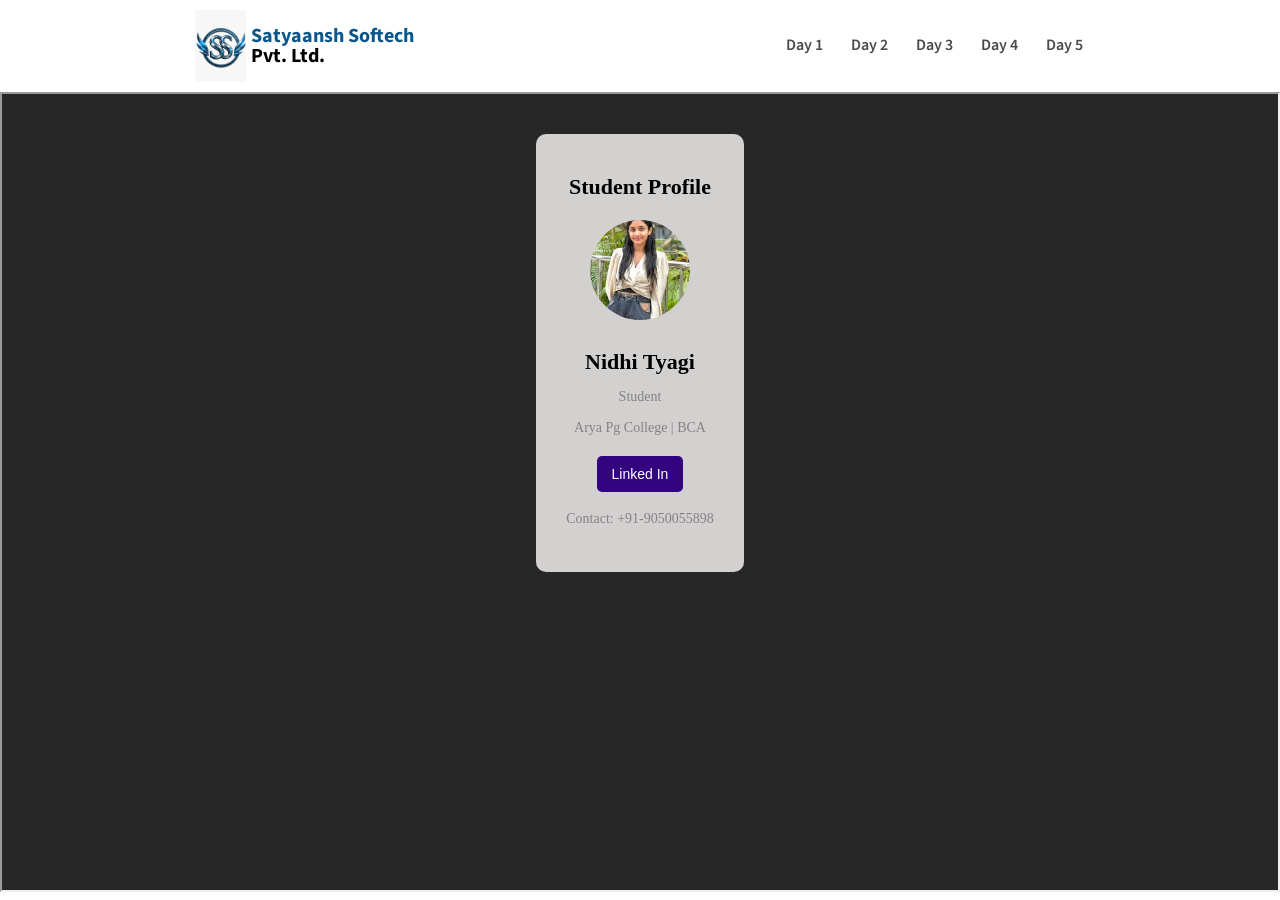
==== index.html @ 94ba2c63 "Added Day4 project" ====
<!doctype html>
<html lang="en">
   <head>
      <meta charset="UTF-8" />
      <meta name="viewport" content="width=device-width, initial-scale=1.0" />
      <title>SSPL | Arya P.G.</title>
      <link rel="stylesheet" href="style.css" />
       </head>
   <body>
      <div class="container">
         <!-- Navbar -->
         <div class="navbar">
            <!-- logo -->
            <div class="logo">
               <img src="logo2.jpeg" alt="logo" />
               <div class="companyName">
                  <span>Satyaansh Softech</span>
                  Pvt. Ltd.
               </div>
            </div>

            <!-- Menu-Items -->
            <ul class="daysLink">
               <li onclick="loadPage('day1/index.html')">Day 1</li>
               <li onclick="loadPage('day2/index.html')">Day 2</li>
               <li onclick="loadPage('day3/index.html')">Day 3</li>
               <li onclick="loadPage('day4/index.html')">Day 4</li>
               <li onclick="loadPage('day5/index.html')">Day 5</li>
            </ul>

            <!-- right button -->
            <button class="hamburger">
               <img src="logo2.jpeg" alt="menu" />
            </button>
         </div>

         <!-- Days -->
         <iframe
            id="dayFrame"
            src="day1/index.html"
            width="100%"
            height="800">
         </iframe>
      </div>
      <script>
         const hamburger = document.querySelector(".hamburger");
         const daysLink = document.querySelector(".daysLink");

         hamburger.addEventListener("click", () => {
            daysLink.classList.toggle("active");
         });

         function loadPage(page) {
           let frame= document.getElementById("dayFrame")
           frame.src = page;
         }
      </script>
   </body>
</html>
---- style.css ----
@import url("https://fonts.googleapis.com/css2?family=Source+Sans+3:ital,wght@0,200..900;1,200..900&display=swap");

* {
   margin: 0;
   padding: 0;
   box-sizing: border-box;
   font-family: "Source Sans 3", sans-serif;
}

/* Navbar */

.navbar {
   display: flex;
   justify-content: space-around;
   align-items: center;
   padding: 10px;
}

.logo {
   display: flex;
   align-items: center;
   gap: 5px;
   font-size: 20px;
}

.logo img {
   height: 72px;
}

.logo .companyName {
   display: flex;
   flex-direction: column;
   font-weight: bolder;
   line-height: 1em;
}

.logo .companyName span {
   color: #09568a;
}

/* Days */

.daysLink {
   display: flex;
   align-items: center;
   list-style: none;
   gap: 24px;
   font-weight: 600;
}

.daysLink li {
   color: #4a4a4a;
   padding: 2px;
   border-bottom: 2px solid transparent;
   border-radius: 3px;
   transition: all;
   animation-duration: 200ms;
}

.daysLink li:hover {
   border-color: #09568a;
   color: #09568a;
}

/* Button */
.hamburger {
   background: #000;
   color: white;
   border-radius: 3px;
   border: none;
   padding: 8px;
   padding-bottom: 4px;
}
.hamburger img {
   height: 20px;
}

.hamburger:hover {
   background: #000000da;
}

.hamburger {
   display: none;
}

/* Responsive */
@media screen and (max-width: 646px) {
   .daysLink {
      display: none;
   }

   .active {
      display: flex;
      flex-direction: column;
      background-color: #f6f3f3;
      width: 120px;
      position: absolute;
      top: 70px;
      right: 0;
      gap: 10px;
      padding: 10px;
   }

   .hamburger {
      display: block;
   }
}
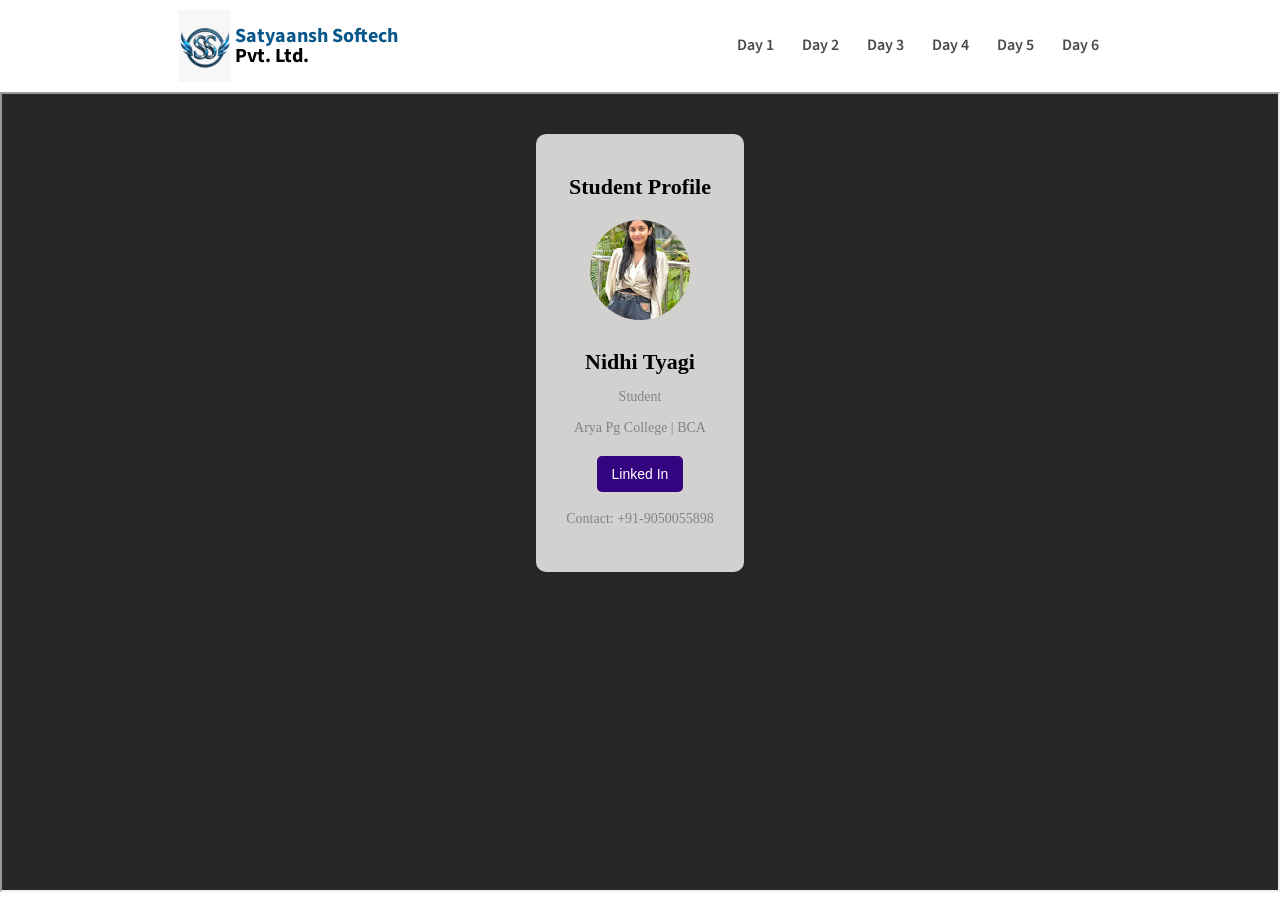
==== commit 005cdb81: "commit initial" ====
--- a/index.html
+++ b/index.html
@@ -26,11 +26,12 @@
                <li onclick="loadPage('day3/index.html')">Day 3</li>
                <li onclick="loadPage('day4/index.html')">Day 4</li>
                <li onclick="loadPage('day5/index.html')">Day 5</li>
+              <li onclick="loadPage('day6/index.html')">Day 6</li>
             </ul>
 
             <!-- right button -->
             <button class="hamburger">
-               <img src="logo2.jpeg" alt="menu" />
+               <img src="ham.jpg" alt="menu" />
             </button>
          </div>
 
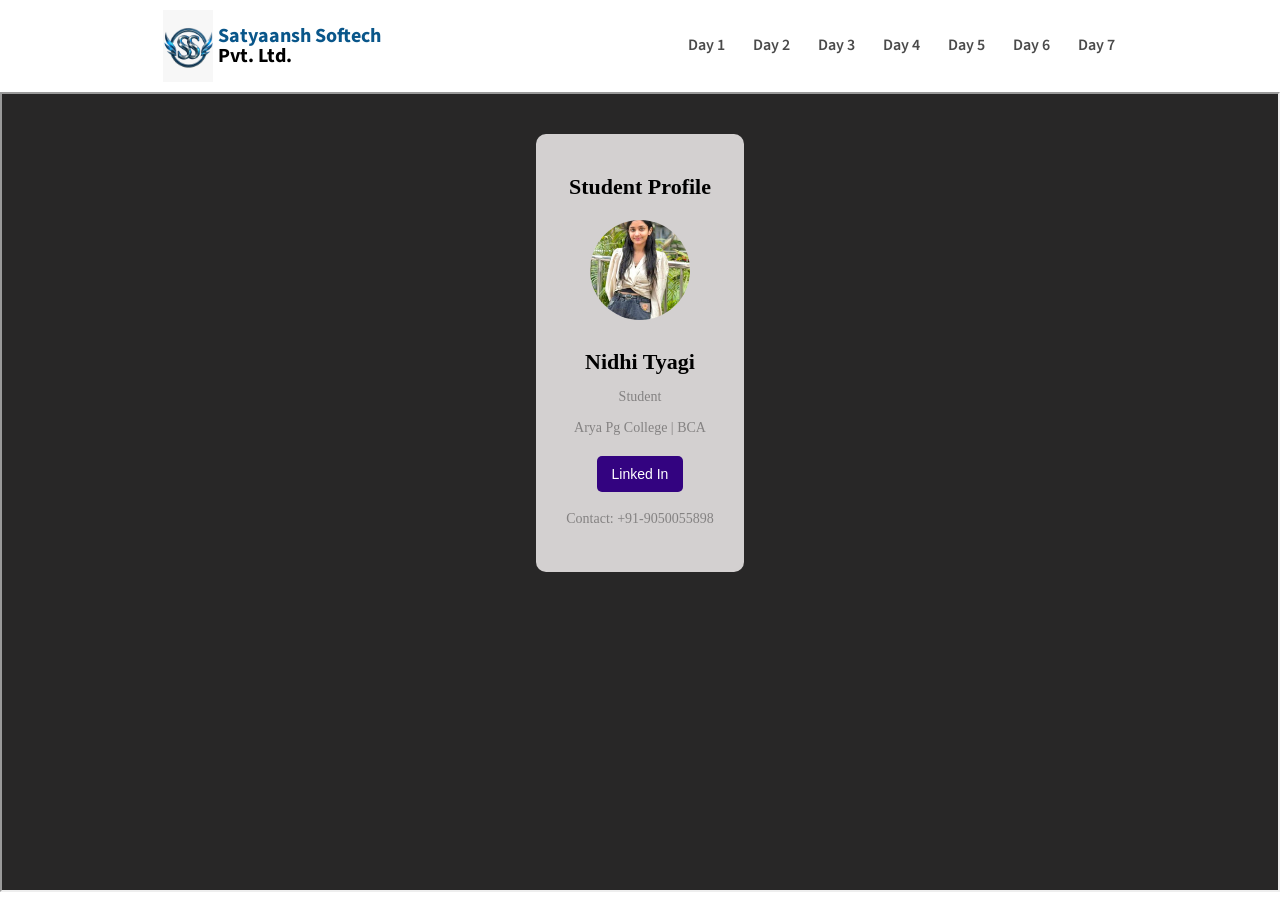
==== commit 9e73e331: "innitial commit" ====
--- a/index.html
+++ b/index.html
@@ -26,7 +26,8 @@
                <li onclick="loadPage('day3/index.html')">Day 3</li>
                <li onclick="loadPage('day4/index.html')">Day 4</li>
                <li onclick="loadPage('day5/index.html')">Day 5</li>
-              <li onclick="loadPage('day6/index.html')">Day 6</li>
+               <li onclick="loadPage('day6/index.html')">Day 6</li>
+               <li onclick="loadPage('day7/index.html')">Day 7</li>
             </ul>
 
             <!-- right button -->
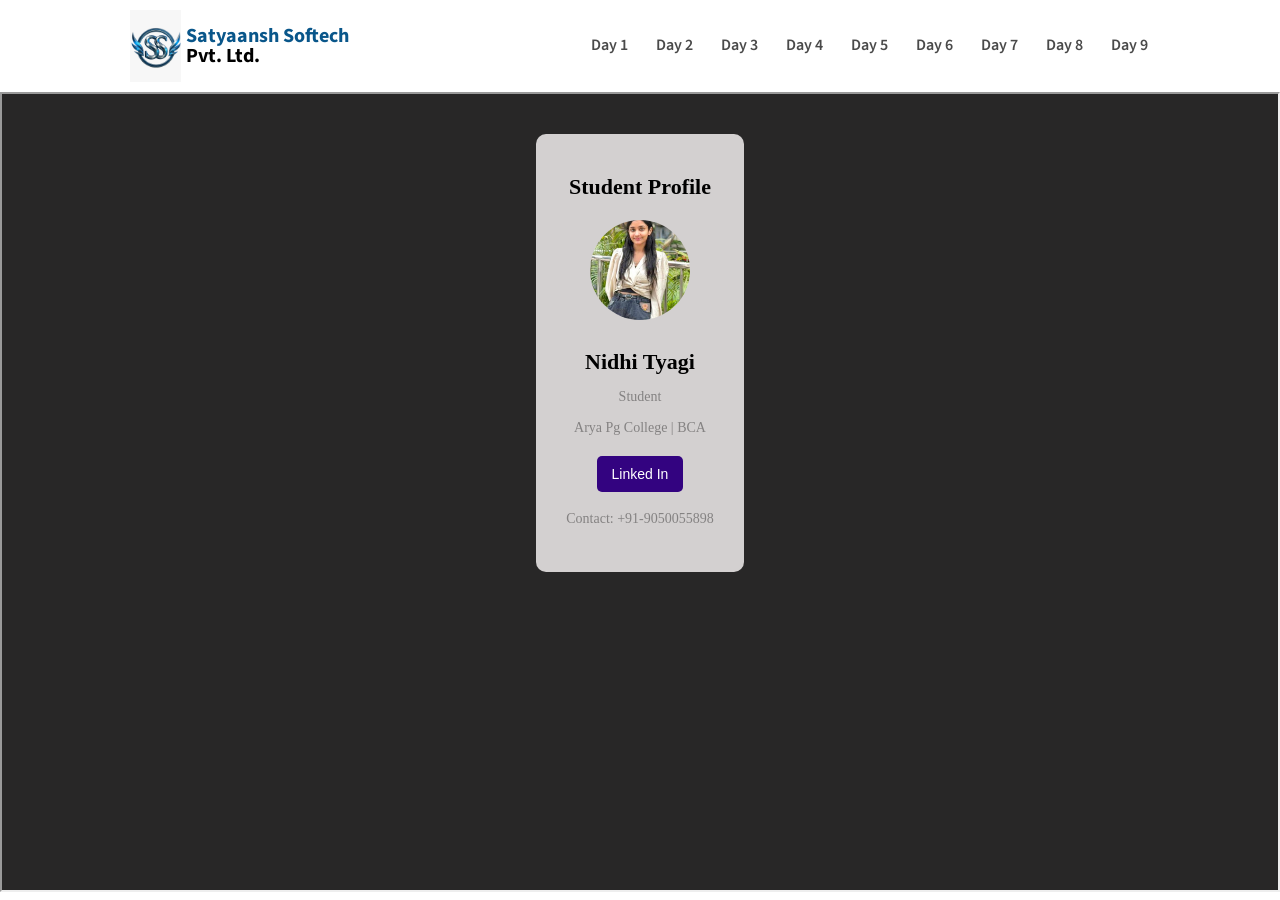
==== commit 97a1763a: "commit initial" ====
--- a/index.html
+++ b/index.html
@@ -28,6 +28,8 @@
                <li onclick="loadPage('day5/index.html')">Day 5</li>
                <li onclick="loadPage('day6/index.html')">Day 6</li>
                <li onclick="loadPage('day7/index.html')">Day 7</li>
+               <li onclick="loadPage('day8/index.html')">Day 8</li>
+               <li onclick="loadPage('day9/index.html')">Day 9</li>
             </ul>
 
             <!-- right button -->
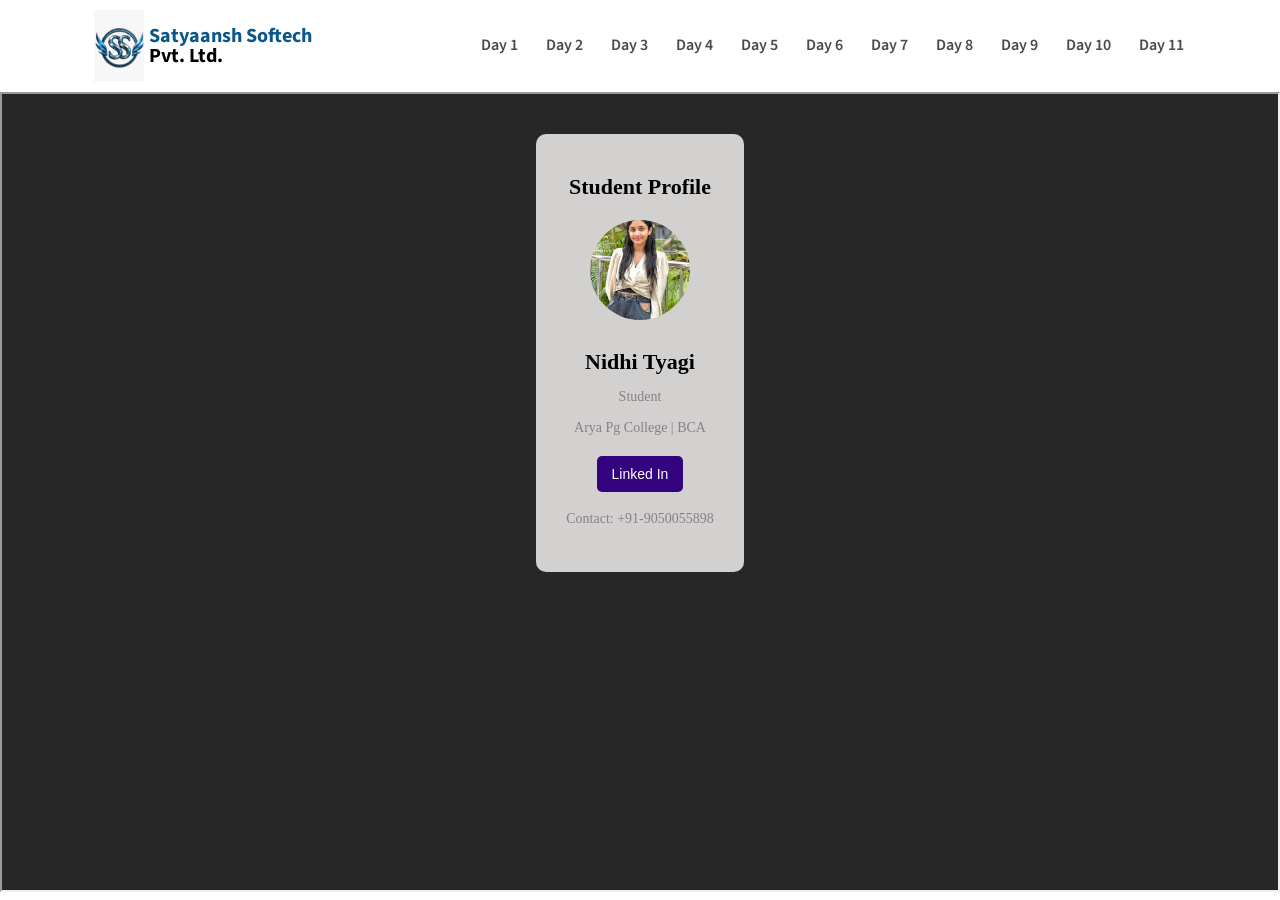
==== commit 618dc14a: "commit initial" ====
--- a/index.html
+++ b/index.html
@@ -30,6 +30,8 @@
                <li onclick="loadPage('day7/index.html')">Day 7</li>
                <li onclick="loadPage('day8/index.html')">Day 8</li>
                <li onclick="loadPage('day9/index.html')">Day 9</li>
+               <li onclick="loadPage('day10/index.html')">Day 10</li>
+               <li onclick="loadPage('day11/index.html')">Day 11</li>
             </ul>
 
             <!-- right button -->
@@ -41,7 +43,7 @@
          <!-- Days -->
          <iframe
             id="dayFrame"
-            src="day1/index.html"
+            src="day1/index.html" 
             width="100%"
             height="800">
          </iframe>
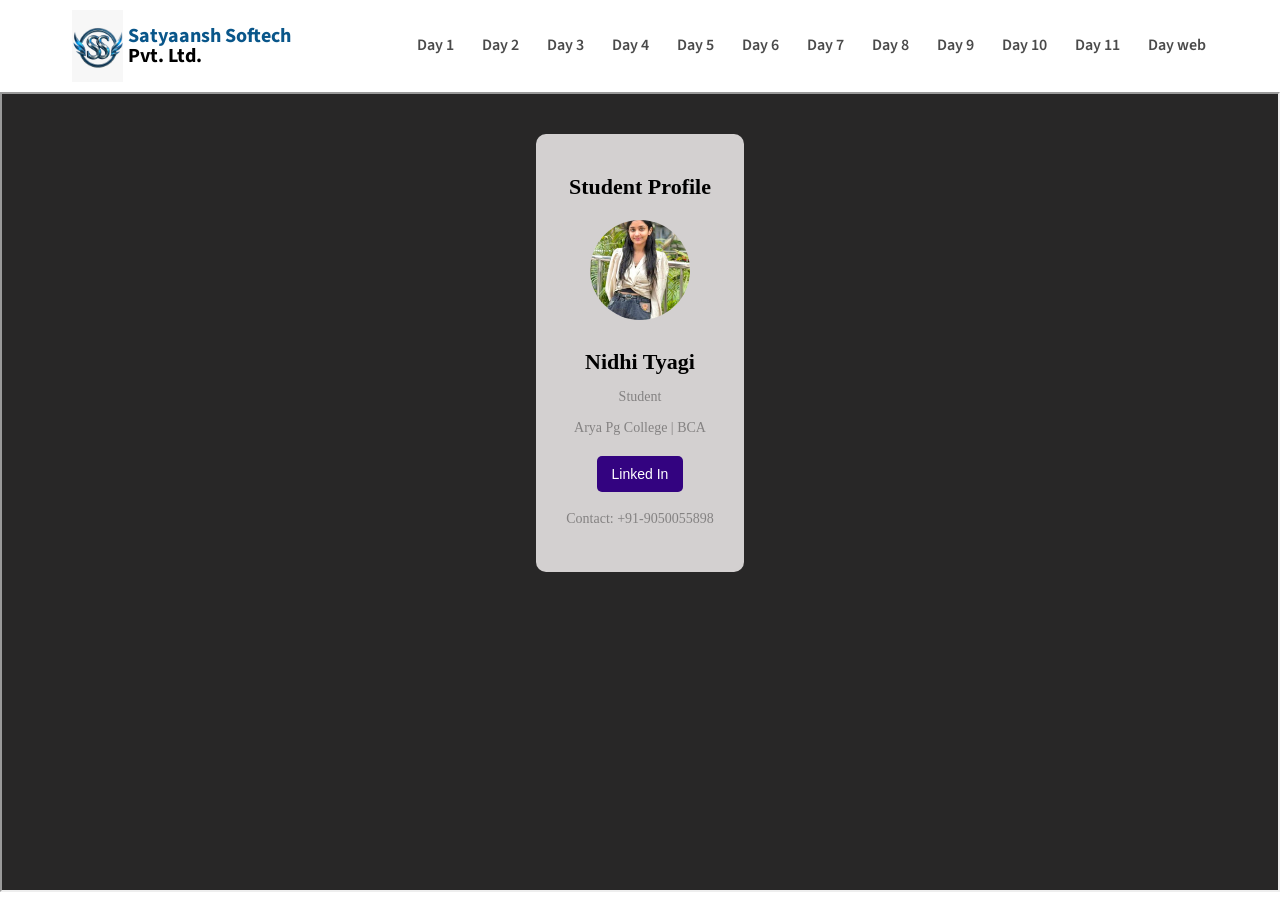
==== commit af2b3b46: "commit initial" ====
--- a/index.html
+++ b/index.html
@@ -32,6 +32,7 @@
                <li onclick="loadPage('day9/index.html')">Day 9</li>
                <li onclick="loadPage('day10/index.html')">Day 10</li>
                <li onclick="loadPage('day11/index.html')">Day 11</li>
+               <li onclick="loadPage('day12/index.html')">Day web</li>
             </ul>
 
             <!-- right button -->
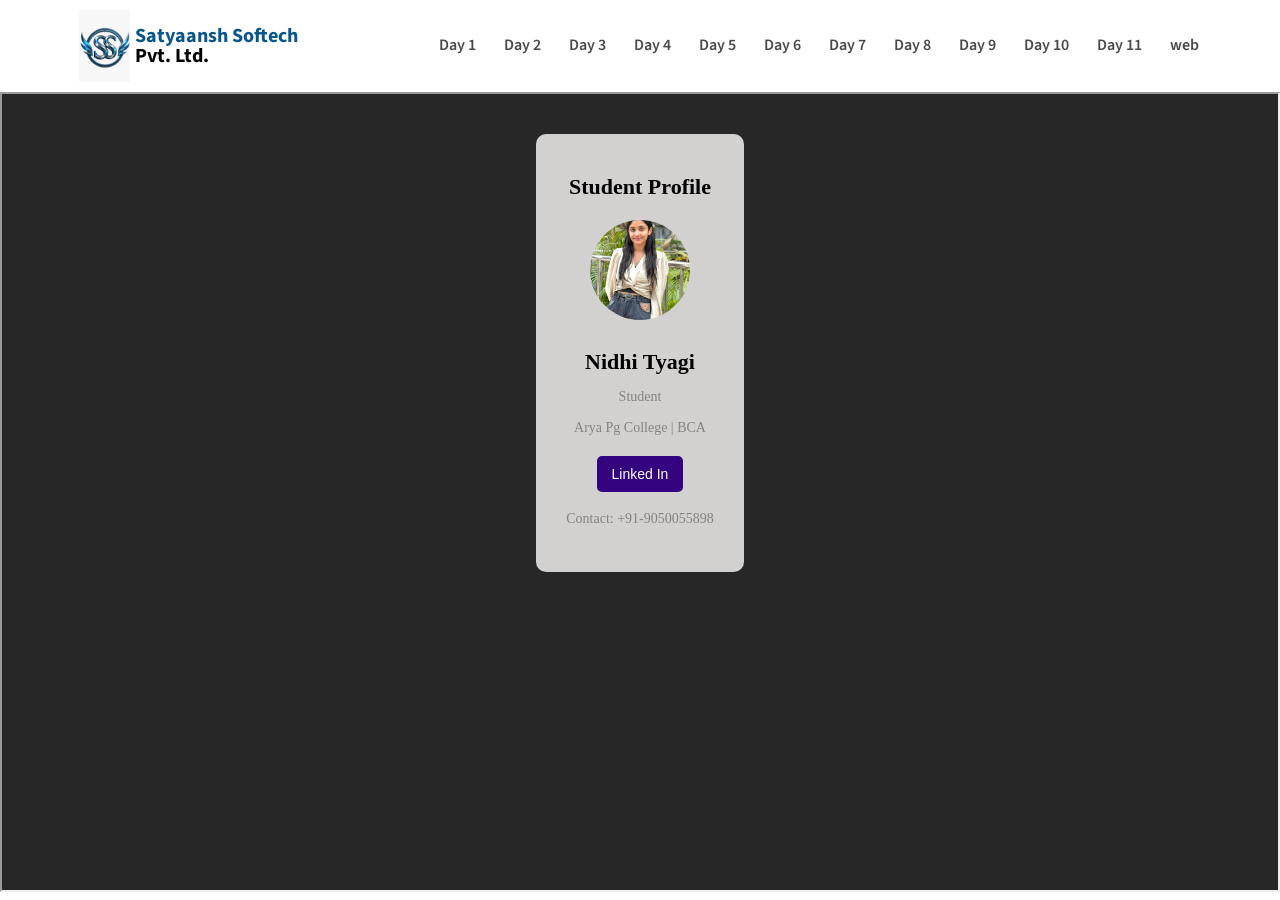
==== commit 04f85a3d: "commit initial" ====
--- a/index.html
+++ b/index.html
@@ -32,7 +32,7 @@
                <li onclick="loadPage('day9/index.html')">Day 9</li>
                <li onclick="loadPage('day10/index.html')">Day 10</li>
                <li onclick="loadPage('day11/index.html')">Day 11</li>
-               <li onclick="loadPage('day12/index.html')">Day web</li>
+               <li onclick="loadPage('day12/index.html')">web</li>
             </ul>
 
             <!-- right button -->
